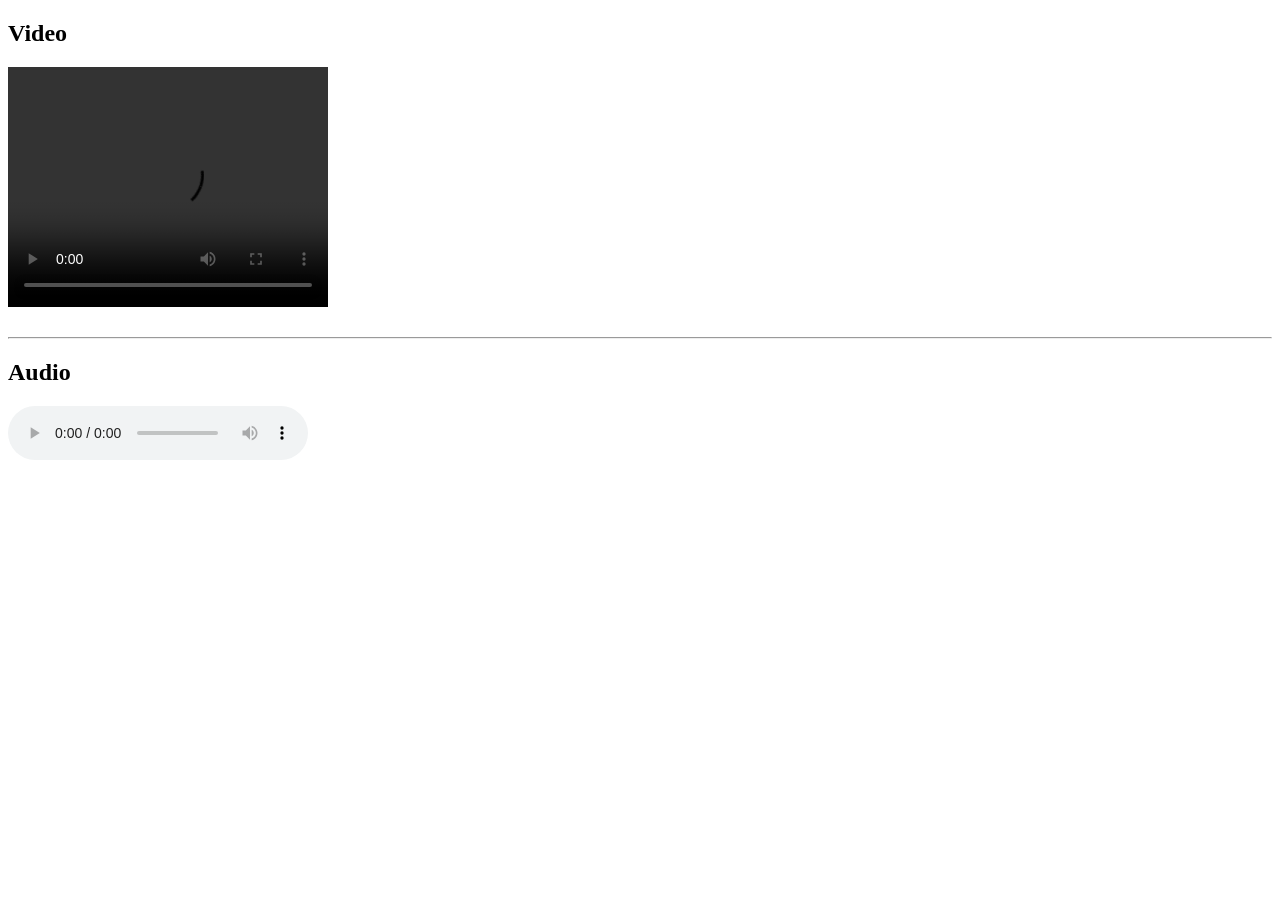
==== Task3/index.html @ 73ab07de "commited task3" ====
<!DOCTYPE html>
<html lang="en">
<head>
    <meta charset="UTF-8">
    <meta name="viewport" content="width=device-width, initial-scale=1.0">
    <title>Video/Audio</title>
</head>
<body>
    <h2>Video</h2>
    <video width="320" height="240" controls>
        <source src="movie.mp4" type="video/mp4">
        <source src="movie.ogg" type="video/ogg">
        Your browser does not support the video tag.
    </video>
    <br><br>
    <hr>

    <h2>Audio</h2>
    <audio controls>
        <source src="horse.ogg" type="audio/ogg">
        <source src="horse.mp3" type="audio/mpeg">
        Your browser does not support the audio element.
    </audio>
</body>
</html>
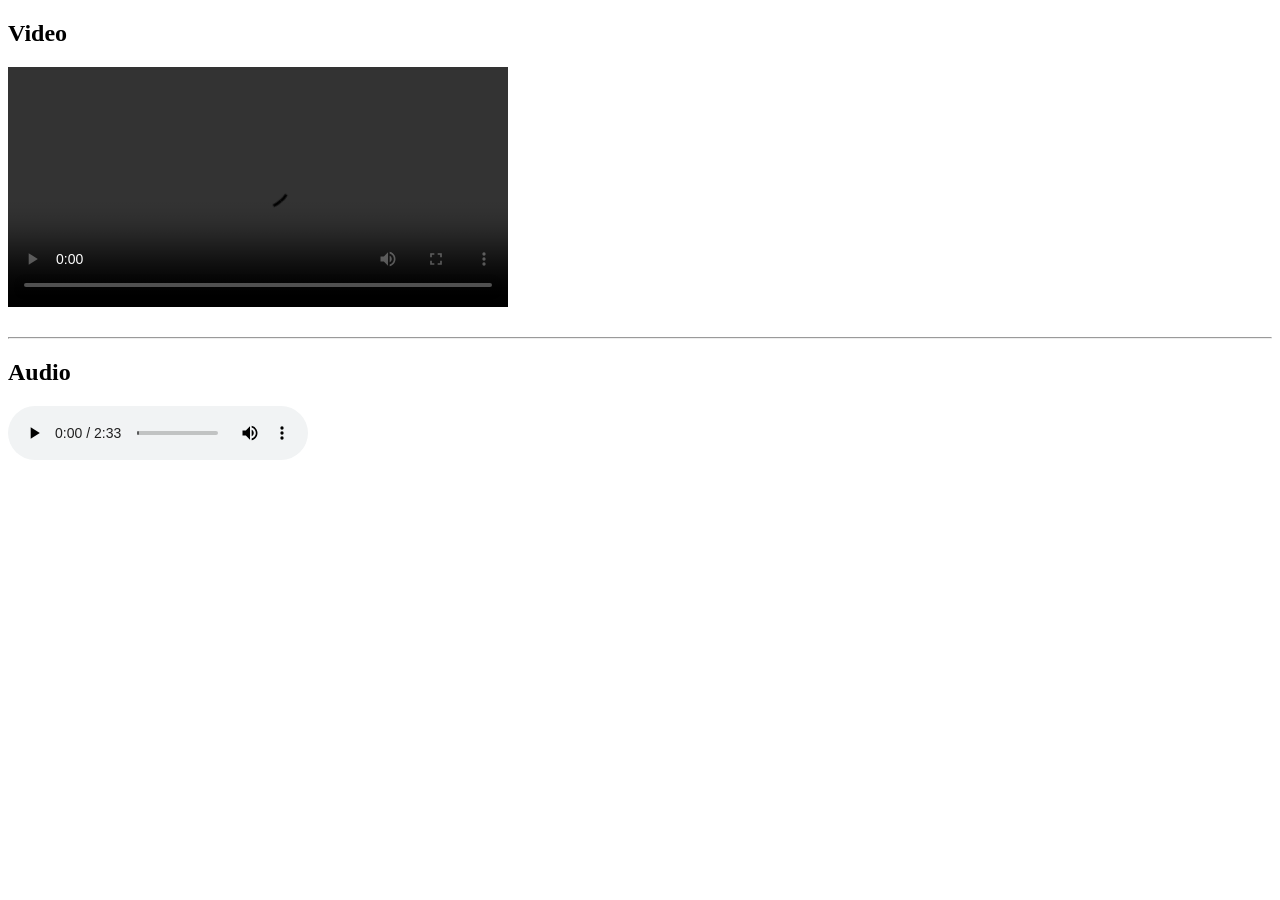
==== commit 88a1a102: "commited task3 some video&audio" ====
--- a/Task3/index.html
+++ b/Task3/index.html
@@ -7,8 +7,8 @@
 </head>
 <body>
     <h2>Video</h2>
-    <video width="320" height="240" controls>
-        <source src="movie.mp4" type="video/mp4">
+    <video width="500px" height="240px" controls autoplay loop >
+        <source src="tiny.mp4" type="video/mp4">
         <source src="movie.ogg" type="video/ogg">
         Your browser does not support the video tag.
     </video>
@@ -18,7 +18,7 @@
     <h2>Audio</h2>
     <audio controls>
         <source src="horse.ogg" type="audio/ogg">
-        <source src="horse.mp3" type="audio/mpeg">
+        <source src="synthwave.mp3" type="audio/mpeg">
         Your browser does not support the audio element.
     </audio>
 </body>
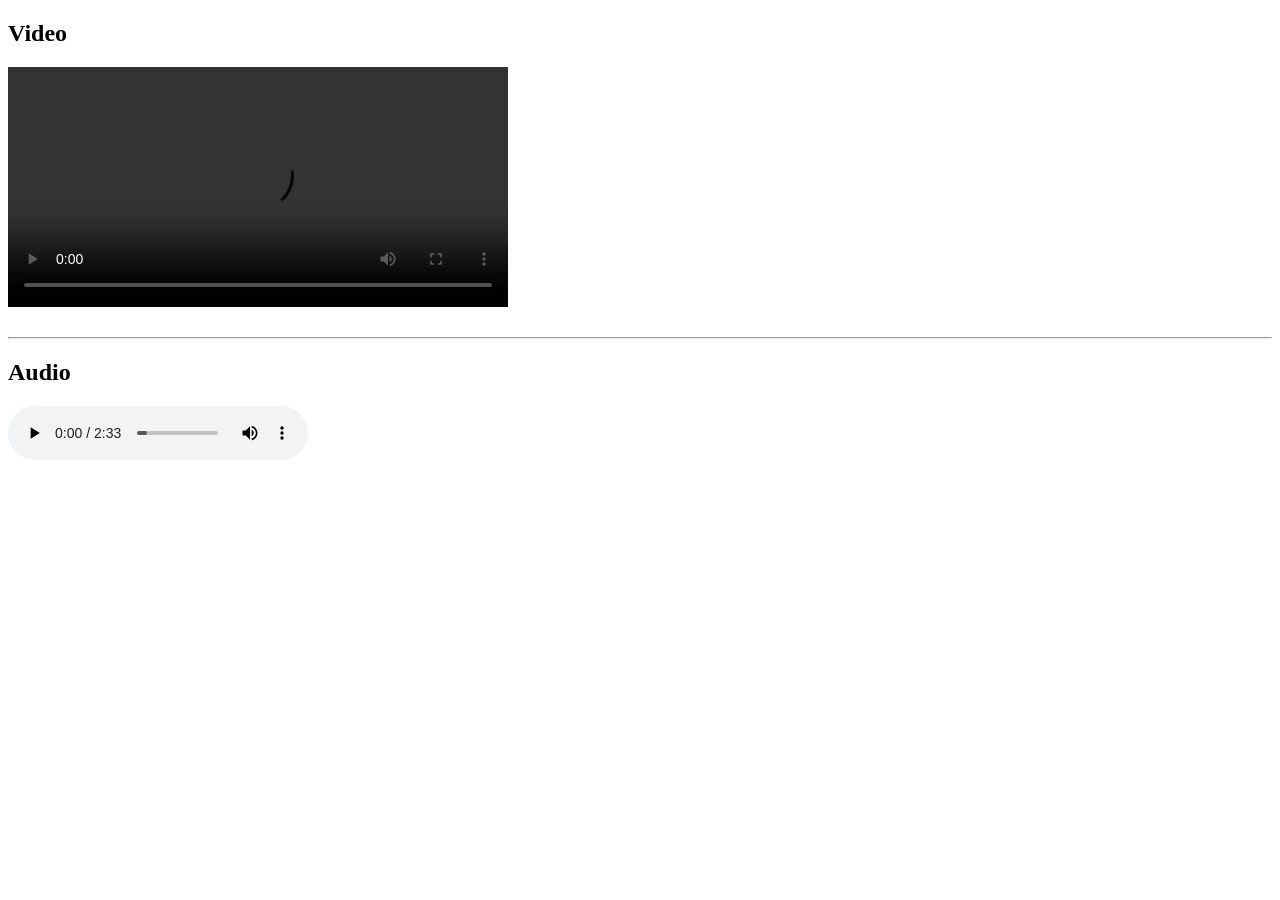
==== commit 1bb0cd48: "commited task3 some video&audio" ====
--- a/Task3/index.html
+++ b/Task3/index.html
@@ -9,17 +9,15 @@
     <h2>Video</h2>
     <video width="500px" height="240px" controls autoplay loop >
         <source src="tiny.mp4" type="video/mp4">
-        <source src="movie.ogg" type="video/ogg">
-        Your browser does not support the video tag.
     </video>
     <br><br>
     <hr>
 
     <h2>Audio</h2>
     <audio controls>
-        <source src="horse.ogg" type="audio/ogg">
         <source src="synthwave.mp3" type="audio/mpeg">
-        Your browser does not support the audio element.
     </audio>
+
+    
 </body>
 </html>
